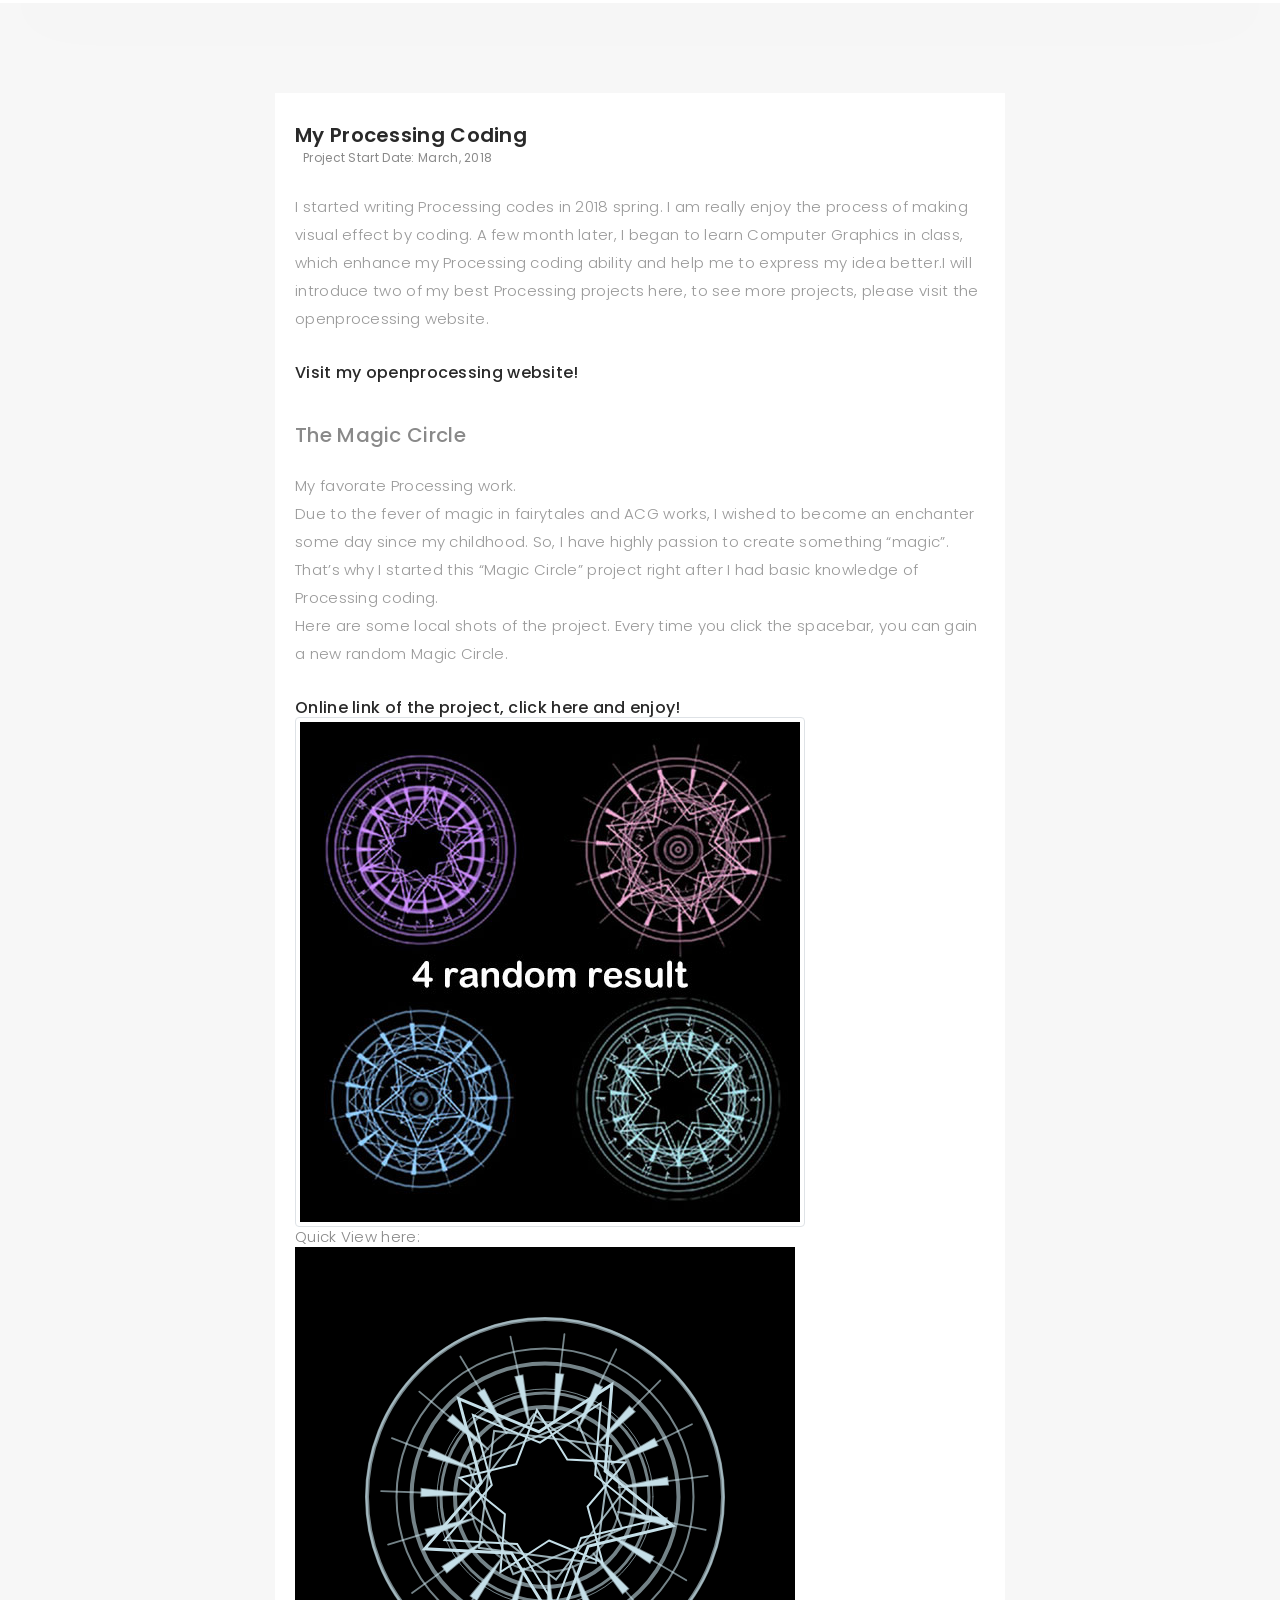
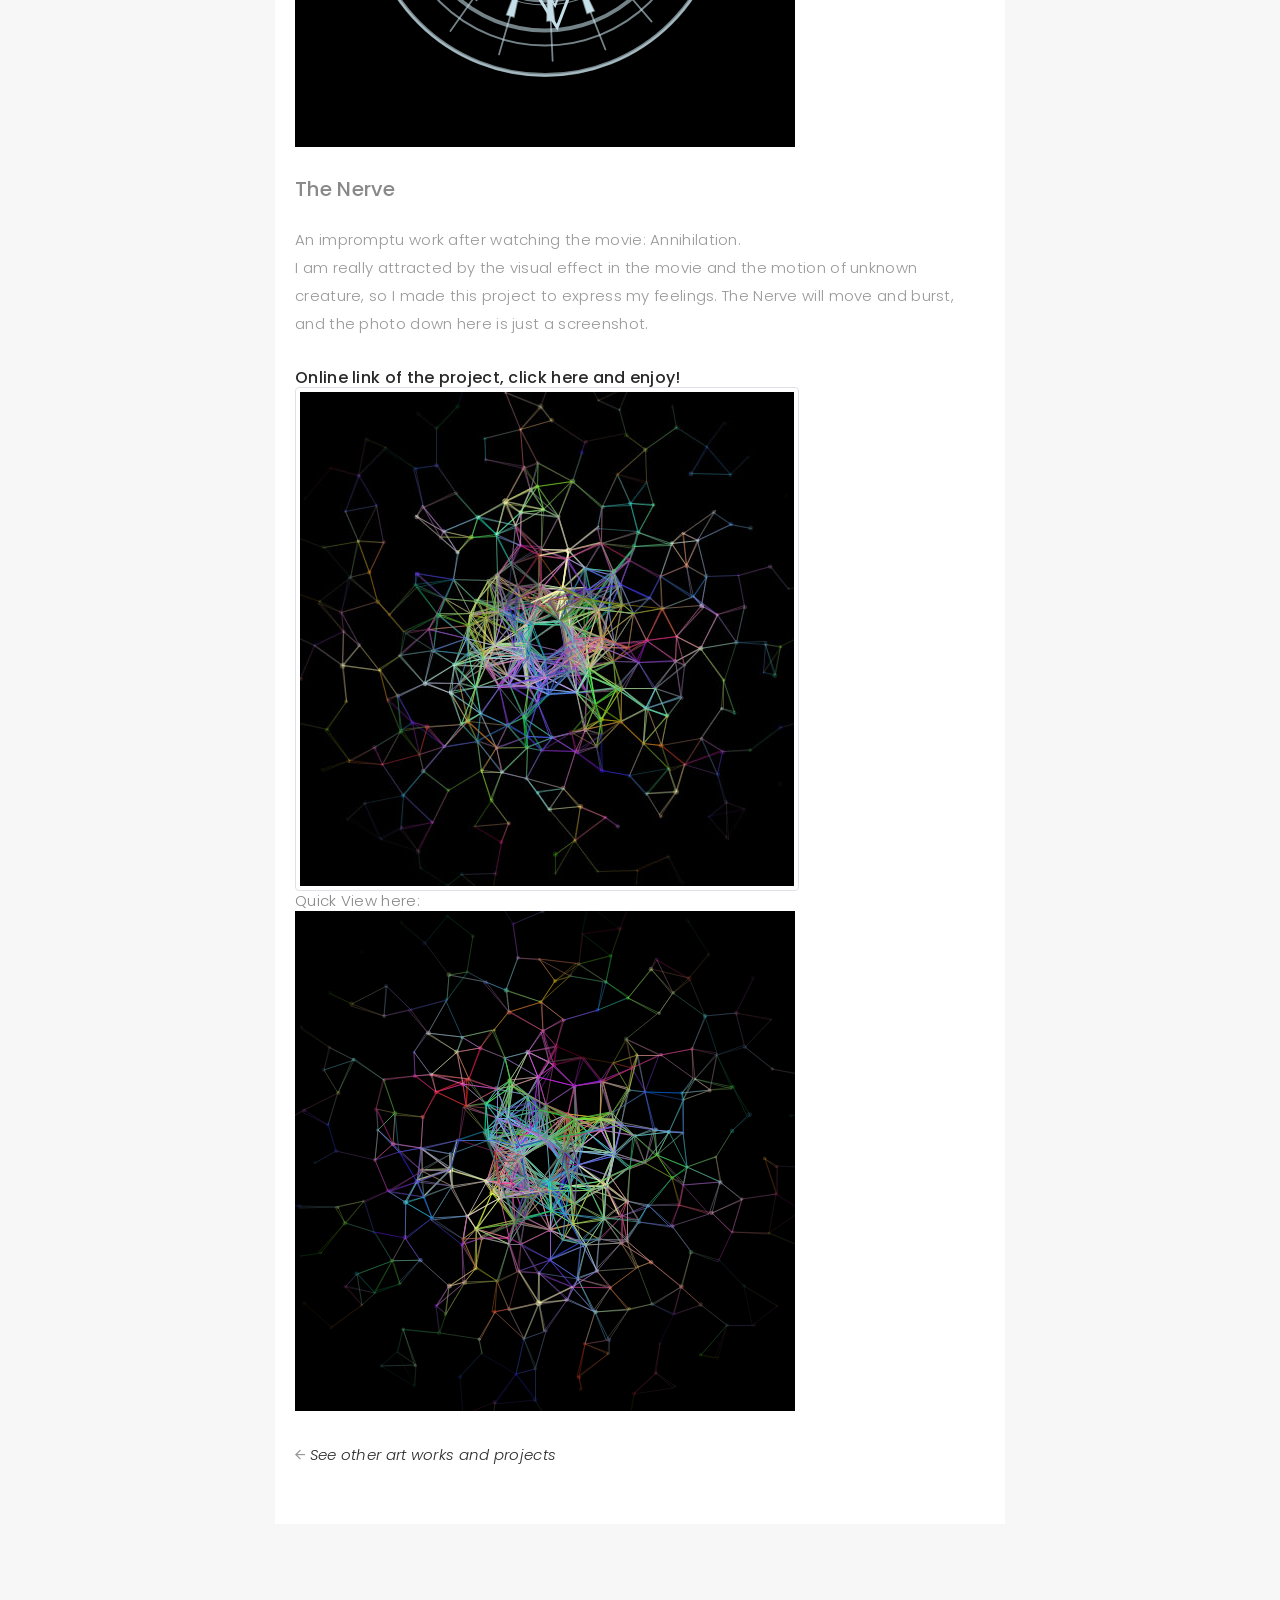
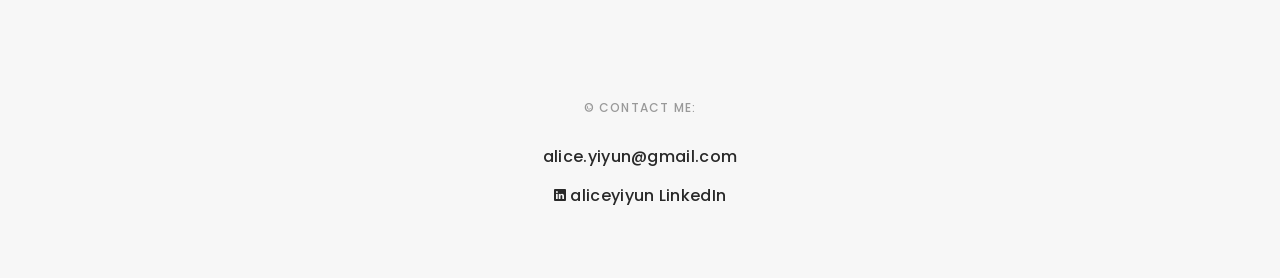
==== pages/mycode_pcsng.html @ db7207e2 "Before winter break" ====
<!DOCTYPE html>
<html lang="en">

<head>
	<!-- meta -->
	<meta charset="utf-8">
	<meta content="width=device-width, initial-scale=1.0" name="viewport">

	<title>Alice's Processing coding</title>
	<meta content="" name="keywords">
	<meta content="" name="description">

	<!-- Google Fonts -->
	<link href="https://fonts.googleapis.com/css?family=Poppins:300,300i,400,400i,500,500i,600,600i,700,700i|Playfair+Display:400,400i,700,700i,900,900i" rel="stylesheet">

	<!-- Bootstrap CSS File -->
	<link href="../lib/bootstrap/css/bootstrap.min.css" rel="stylesheet">

	<!-- Libraries CSS Files -->
	<link href="../lib/ionicons/css/ionicons.min.css" rel="stylesheet">
	<link href="../lib/owlcarousel/assets/owl.carousel.min.css" rel="stylesheet">
	<link href="../lib/magnific-popup/magnific-popup.css" rel="stylesheet">
	<link href="../lib/hover/hover.min.css" rel="stylesheet">

	<!-- Blog Stylesheet File -->
	<link href="../css/blog.css" rel="stylesheet">

	<!-- Main Stylesheet File -->
	<link href="../css/style.css" rel="stylesheet">

	<!-- Responsive css -->
	<link href="../css/responsive.css" rel="stylesheet">

	<!-- Favicon -->
	<link rel="shortcut icon" href="../images/images_icon/favicon.png">

	<!-- Global site tag (gtag.js) - Google Analytics -->
	<script async src="https://www.googletagmanager.com/gtag/js?id=UA-133697695-1"></script>
	<script>
		window.dataLayer = window.dataLayer || [];
		function gtag(){dataLayer.push(arguments);}
		gtag('js', new Date());

		gtag('config', 'UA-133697695-1');
	</script>
</head>

<body>
<!-- start section navbar -->
<nav id="main-nav-subpage" class="subpage-nav">
  <div class="row">
    <div class="container">

      <div class="logo">
        <a href="../index.html"><img src="../images/images_icon/logo.png" alt="logo"></a>
      </div>

      <div class="responsive"><i data-icon="m" class="ion-navicon-round"></i></div>

      <ul class="nav-menu list-unstyled">
        <li><a href="#header" class="smoothScroll">BACK TO TOP</a></li>
      </ul>
    </div>
  </div>
</nav>
<!-- End section navbar -->
<!-- start section main content -->
<div class="main-content paddsection">
  <div class="container">
    <div class="row justify-content-center">
      <div class="col-md-8 col-md-offset-2">
        <div class="row">
          <div class="container-main single-main">
            <div class="col-md-12">
              <div class="block-main mb-30">

                <div class="content-main single-post padDiv">
                  <div class="journal-txt">
                    <h4>My Processing Coding</h4>
                  </div>
                  <div class="post-meta">
                    <ul class="list-unstyled mb-0">

                      <li class="date">Project Start Date: March, 2018</a></li>
                    </ul>
                  </div>
                  <p class="mb-30">I started writing Processing codes in 2018 spring. I am really enjoy the process of making visual effect
                    by coding. A few month later, I began to learn Computer Graphics in class, which enhance my Processing coding ability and
                    help me to express my idea better.I will introduce two of my best Processing projects here, to see more projects, please 
                    visit the openprocessing website.</p>
                  <h6><a href="https://www.openprocessing.org/user/119022/#sketches">Visit my openprocessing website!</a></h6><br><br>

                  
                  <h5>The Magic Circle</h5>
                  <p class="mb-30"> My favorate Processing work.<br>
                  Due to the fever of magic in fairytales and ACG works, I wished to become an enchanter some day since my
                  childhood. So, I have highly passion to create something “magic”. That’s why I started this “Magic
                  Circle” project right after I had basic knowledge of Processing coding. <br>
                  Here are some local shots of the project. Every time you click the spacebar, you can gain a new random Magic Circle.
                  <h6><a href="https://www.openprocessing.org/sketch/531428">Online link of the project, click here and enjoy!</a></h6>

                      <img src="../images/images_code/magicSum.jpg" class="img-thumbnail img-responsive"><br>
                    Quick View here:<br>
                    <div id="sketchholder">
                      <canvas data-processing-sources="magic.pde"></canvas>
                    </div>

                  </p>

                    <h5>The Nerve</h5>
                    <p class="mb-30">An impromptu work after watching the movie: Annihilation.<br>
                      I am really attracted by the visual effect in the movie and the motion of unknown creature, 
                      so I made this project to express my feelings. The Nerve will move and burst, and the photo down here is just a screenshot.<br>
                  <h6><a href="https://www.openprocessing.org/sketch/531428">Online link of the project, click here and enjoy!</a></h6>

                      <img src="../images/images_code/Nerve.jpg" class="img-thumbnail img-responsive"><br>
                      Quick View here:<br>
                      <div id="sketchholder">
                        <canvas data-processing-sources="Nerve.pde"></canvas>
                      </div>
                 
                  </p>


                 

                  <p class="align-content-center">
                    <i class="ion-android-arrow-back"> <a href="../index.html#project" class="smoothScroll">See other art works and projects</a></i>
                  </p>

                </div>
              </div>

            </div>


          </div>
        </div>
      </div>
    </div>
  </div>
</div>
<!--  </div> -->
<!-- start section main content -->

<!-- start section footer -->
<div id="footer" class="text-center">
  <div class="container">

    <p>&copy; Contact me: <br>

    <div class="credits">

      <h6><a href="mailto: alice.yiyun@gmail.com">alice.yiyun@gmail.com</a></h6>
      <br>
      <h6><a href="https://www.linkedin.com/in/aliceyiyun"><i class="ion-social-linkedin"></i>  aliceyiyun LinkedIn</a></h6>
    </div>
  </p>
  </div>
</div>
<!-- End section footer -->

<!-- JavaScript Libraries -->
<script src="../lib/jquery/jquery.min.js"></script>
<script src="../lib/jquery/jquery-migrate.min.js"></script>
<script src="../lib/bootstrap/js/bootstrap.bundle.min.js"></script>
<script src="../lib/typed/typed.js"></script>
<script src="../lib/owlcarousel/owl.carousel.min.js"></script>
<script src="../lib/magnific-popup/magnific-popup.min.js"></script>
<script src="../lib/isotope/isotope.pkgd.min.js"></script>

<!-- Contact Form JavaScript File -->
<script src="../contactform/contactform.js"></script>

<!-- Template Main Javascript File -->
<script src="../js/main.js"></script>

</body>
<script src="../js/processing.js"></script>
<script>
    var myCanvas = createCanvas(winWidth, winHeight);
    myCanvas.parent("sketchholder");
</script>


</html>
---- css/blog.css ----
/*-----------------------------------------------------------------------------------*/

/*  -  Navbar fixd page
/*-----------------------------------------------------------------------------------*/

.subpage-nav {
  display: block !important;
  position: relative;
}

/*-----------------------------------------------------------------------------------*/

/*  /* Single page */

/*-----------------------------------------------------------------------------------*/

/* main content */

.main-content {
  background: #f7f7f7;
}

.main-content .container-main {
  display: inline-block;
  width: 100%;
}

.main-content .container-main .block-main {
  margin-bottom: 30px;
  overflow: hidden;
}

.container-main .block-main .content-main {
  background: #fff none repeat scroll 0 0;
  display: inline-block;
  width: 100%;
}

.journal-txt h4 a {
  display: block;
  font-size: 19px;
  line-height: 24px;
  margin: 0 0 13px 0;
  font-weight: 500;
  color: #292929;
  -moz-transition: all 0.5s ease-in-out 0s;
  -ms-transition: all 0.5s ease-in-out 0s;
  -o-transition: all 0.5s ease-in-out 0s;
  -webkit-transition: all 0.5s ease-in-out 0s;
  transition: all 0.5s ease-in-out 0s;
}

.journal-txt h4 a:hover {
  color: #b8a07e;
  -moz-transition: all 0.5s ease-in-out 0s;
  -ms-transition: all 0.5s ease-in-out 0s;
  -o-transition: all 0.5s ease-in-out 0s;
  -webkit-transition: all 0.5s ease-in-out 0s;
  transition: all 0.5s ease-in-out 0s;
}

.post-meta ul li {
  font-size: 12px;
  font-weight: normal;
  margin-left: 8px;
  margin-right: 8px;
  text-transform: capitalize;
  display: inline-block;
  float: none;
}

.content-main .post-meta a {
  color: #a2a2a2;
  margin-left: 5px;
}

/* Commonts */

.comments {
  background: #fff;
}

.entry-comments h6 {
  margin-right: 10px;
  font-size: 13px;
  letter-spacing: 0.1em;
  font-weight: 500;
}

.entry-comments-item {
  margin-top: 40px;
  padding-bottom: 40px;
  border-bottom: 1px solid #f2f2f2;
}

.entry-comments-avatar {
  position: absolute;
  display: block;
  border-radius: 50%;
  width: 60px;
  height: 60px;
}

.entry-comments-body {
  padding-left: 86px;
}

.entry-comments-author {
  margin-right: 10px;
  font-size: 13px;
  color: #292929;
  letter-spacing: 0.1em;
  font-weight: 500;
}

.rep {
  font-size: 13px;
  color: #292929;
  letter-spacing: 0.1em;
  font-weight: 500;
  text-transform: capitalize;
}

.entry-comments span a {
  font-size: 13px;
  color: #999;
}

.entry-comments-reply {
  padding-left: 10%;
}

/* Commonts form */

.cmt {
  background: #fff;
}

blockquote {
  padding: 40px;
  background-color: #f2f2f2;
  margin: 30px 0;
  border: none;
  border-left: 4px solid #b8a07e;
}
---- css/style.css ----
/*
  Theme Name: Folio
  Theme URL: https://bootstrapmade.com/folio-bootstrap-portfolio-template/
  Author: BootstrapMade.com
  Author URL: https://bootstrapmade.com
*/

/*  General Styling
/*-----------------------------------------------------------------------------------*/


body {
  background: #ffffff;
  color: #898989;
  font-family: 'Poppins', helvetica;
  font-size: 15px;
  font-weight: 300;
  line-height: 20px;
  letter-spacing: 0.02em;
  overflow-x: hidden;
  margin: 0 auto;
  padding: 0;
  -moz-box-sizing: border-box;
  -ms-box-sizing: border-box;
  -o-box-sizing: border-box;
  -webkit-box-sizing: border-box;
  box-sizing: border-box;
}

h1, h2, h3, h4, h5, h6 {
  margin: 0;
}

h2 {
  color: #292929;
  font-weight: 600;
}

h4 {
  color: #292929;
  font-size: 20px;
  font-weight: 600;
}

a {
  color: #292929;
  text-decoration: none !important;
  -moz-transition: all 0.5s ease-in-out 0s;
  -ms-transition: all 0.5s ease-in-out 0s;
  -o-transition: all 0.5s ease-in-out 0s;
  -webkit-transition: all 0.5s ease-in-out 0s;
  transition: all 0.5s ease-in-out 0s;
}

a:hover {
  -moz-transition: all 0.5s ease-in-out 0s;
  -ms-transition: all 0.5s ease-in-out 0s;
  -o-transition: all 0.5s ease-in-out 0s;
  -webkit-transition: all 0.5s ease-in-out 0s;
  transition: all 0.5s ease-in-out 0s;
}

a:hover, a:focus {
  color: #b8a07e;
  text-decoration: underline;
}

nav ul li a {
  padding: 2px 0 0 0;
  position: relative;
  display: block;
  font-size: 12px;
  color: #999999;
  letter-spacing: 0.1em;
  font-weight: 500;
  line-height: 14px;
  text-transform: uppercase;
  -moz-transition: all 0.5s ease-in-out 0s;
  -ms-transition: all 0.5s ease-in-out 0s;
  -o-transition: all 0.5s ease-in-out 0s;
  -webkit-transition: all 0.5s ease-in-out 0s;
  transition: all 0.5s ease-in-out 0s;
}

p {
  margin: 25px 0;
  padding: 0;
  font-size: 15px;
  color: #999999;
  line-height: 28px;
}

::-moz-selection {
  background: #b8a07e;
  color: #fff;
}

::selection {
  background: #b8a07e;
  color: #fff;
}

.btn {
  background: #333;
  border: medium none;
  border-radius: 0;
  color: #fff;
  font-size: 12px;
  height: 50px;
  line-height: 50px;
  padding: 0 30px;
  text-transform: uppercase;
}

.btn:hover, .btn:focus {
  color: #fff;
}

.padDiv {
  padding: 30px 20px;
}

.section-title {
  margin-bottom: 70px;
}

.section-title h2 {
  font-size: 25px;
  letter-spacing: 2px;
  text-transform: uppercase;
}

.form-control {
  background-color: transparent;
  border: 1px solid #999;
  border-radius: 0;
  color: #999999;
  font-size: 12px;
  font-weight: 500;
  height: 50px;
  letter-spacing: 0.1em;
  padding-left: 10px;
  margin: 0 0 25px 0;
  line-height: 14px;
  text-transform: uppercase;
}

.form-control:focus {
  box-shadow: none;
  outline: 0 none;
}

.paddsection {
  padding-top: 90px;
  padding-bottom: 90px;
}

.paddsections {
  padding-top: 90px;
  padding-bottom: 90px !important;
}

.hvr-shutter-in-horizontal::before {
  background: #333;
}

.hvr-shutter-in-horizontal:hover {
  background: #b8a07e;
}

.mb-30 {
  margin-bottom: 30px;
}

/*-----------------------------------------------------------------------------------*/
/*  Navbar Top
/*-----------------------------------------------------------------------------------*/

nav {
  position: fixed;
  background: #fff;
  z-index: 1000;
  width: 100%;
  padding: 20px;
  display: none;
  -webkit-box-shadow: 0px 2px 92px 0px rgba(0, 0, 0, 0.18);
  -moz-box-shadow: 0px 2px 92px 0px rgba(0, 0, 0, 0.18);
  box-shadow: 0px 2px 92px 0px rgba(0, 0, 0, 0.18);
}

.nav-menu {
  float: right;
  line-height: 32px;
  margin-bottom: 0;
  padding-top: 16px;
}

nav ul li {
  float: left;
  margin-right: 15px;
  font-family: 'Poppins', sans-serif;
  font-size: 14px;
  margin-left: 40px;
}

nav ul li a {
  padding: 2px 0 0 0;
  position: relative;
  display: block;
  font-size: 14px;
  color: #999999;
  font-family: 'Poppins', helvetica;
  font-weight: 500;
  line-height: 16px;
  text-transform: uppercase;
  letter-spacing: 0.02em;
  text-transform: capitalize;
}

.logo {
  float: left;
}

.logo img {
  width: 200px;
  height: 100px;
}

.responsive {
  display: none;
  font-size: 23px;
}

.active {
  color: #afafaf;
}

/*----------------------------------------------------------------------------------*/
/*  Header
/*-----------------------------------------------------------------------------------*/

#header {
  background: url("../images/images_index/background.jpg") repeat scroll center center / cover;
  height: 130vh;
  width: 100%;
}


#header .header-content {
  height: 100vh;
  text-align: left;
  width: 100%;
  display: flex;
  justify-content: center;
  flex-direction: column;
}

.header-content h1 {
  font-size: 40px;
  font-weight: 700;
  margin-bottom: 10px;
  text-transform: uppercase;
  color: #fff;
}

.header-content p {
  font-size: 13px;
  letter-spacing: 5px;
  margin-top: 0;
  margin-bottom: 30px;
  text-transform: capitalize;
  color: #fff;
  font-weight: 500;
}

.header-content .list-social li {
  float: left;
  margin-right: 20px;
}

.header-content .list-social li i {
  color: #fff;
  font-size: 15px;
}

/*-----------------------------------------------------------------------------------*/
/*  Aout-us
/*-----------------------------------------------------------------------------------*/

#about {
  width: 100%;
  height: auto;
  background: #f7f7f7;
  padding-top: 190px;
}

#about .div-img-bg {
  padding-bottom: 30px;
  border: 20px solid #b8a07e;
}

#about .div-img-bg .about-img img {
  width: 100%;
  box-shadow: 0px 0px 85px 0px rgba(0, 0, 0, 0.14);
  margin-top: -60px;
  margin-left: 40px;
  height: 400px;
  object-fit: cover;
}

#about .about-descr .p-heading {
  font-family: 'Playfair Display', serif;
  font-size: 28px;
  text-align: left;
}

#about .about-descr .separator {
  max-width: 80%;
  margin-bottom: 0;
  text-align: left;
}

/*-----------------------------------------------------------------------------------*/
/*   Services
/*-----------------------------------------------------------------------------------*/

#services {
  background: #f7f7f7;
  position: relative;
  padding-bottom: 80px;
}

.owl-item {
  float: left;
}
.services-block span {
  margin: 10px 0;
  position: relative;
  font-size: 13px;
  color: #292929;
  letter-spacing: 0.1em;
  font-weight: 500;
  text-transform: uppercase;
  display: block;
}

.services-block .separator {
  margin: 0;
  font-size: 13px;
  line-height: 22px;
}

.services-block i {
  font-size: 44px;
  color: #b8a07e;
  line-height: 44px;
}


.services-carousel  .owl-stage-outer {
  overflow: hidden;
}

.services-carousel .owl-dots {
  margin-top: 5px;
  text-align: center;
}

.services-carousel .owl-dot {
  display: inline-block;
  margin: 0 5px;
  width: 12px !important;
  height: 12px !important;
  border-radius: 50%;
  border: 0;
  padding: 0 !important;
  background-color: #ddd;
  cursor: pointer;
}

.services-carousel .owl-dot.active {
  background-color: #b8a07e;
}

.owl-nav {
  display: none;
}


/*-----------------------------------------------------------------------------------*/
/*  Portfolio
/*-----------------------------------------------------------------------------------*/

#portfolio {
  position: relative;
  padding-bottom: 50px;
}

#portfolio .portfolio-list {
  margin-bottom: 50px;
}

#portfolio .portfolio-list .nav {
  display: inline-block;
  margin: 0;
}

#portfolio .portfolio-list .nav li {
  margin: 0 40px 0 0;
  float: left;
  font-size: 14px;
  color: #999999;
  line-height: 16px;
  cursor: pointer;
  font-family: 'Poppins', helvetica;
  font-weight: 500;
  letter-spacing: 0.02em;
  text-transform: capitalize;
  -moz-transition: all 0.5s ease-in-out 0s;
  -ms-transition: all 0.5s ease-in-out 0s;
  -o-transition: all 0.5s ease-in-out 0s;
  -webkit-transition: all 0.5s ease-in-out 0s;
  transition: all 0.5s ease-in-out 0s;
}

#portfolio .portfolio-list .nav li:hover, #portfolio .portfolio-list .nav li.filter-active  {
  color: #b8a07e;
  -moz-transition: all 0.5s ease-in-out 0s;
  -ms-transition: all 0.5s ease-in-out 0s;
  -o-transition: all 0.5s ease-in-out 0s;
  -webkit-transition: all 0.5s ease-in-out 0s;
  transition: all 0.5s ease-in-out 0s;
}

#portfolio .portfolio-container {
  display: inline-block;
  margin-bottom: 50px;
  width: 100%;
}

.portfolio-thumbnail {
  margin-bottom: 30px;
  overflow: hidden;
  min-height: 260px;
  height: auto;
}

.portfolio-thumbnail img {
  max-width: 100%;
}

/*-----------------------------------------------------------------------------------*/
/*  Journal
/*-----------------------------------------------------------------------------------*/

#journal,  #journal-blog {
  height: auto;
  width: 100%;
  background: #f7f7f7;
  padding-bottom: 60px;
  position: relative;
}

#journal-blog {
  background: #fff;
  padding-bottom: 30px;
}

#journal .journal-block {
  display: inline-block;
  height: auto;
  width: 100%;
}

#journal .journal-block .journal-info {
  position: relative;
}

.journal-block .journal-info img {
  max-width: 100%;
}

.journal-block .journal-info .journal-txt {
  padding: 25px 0px;
  position: relative;
}

.journal-block .journal-info .journal-txt h4 a {
  display: block;
  font-size: 19px;
  line-height: 24px;
  margin: 0 0 13px 0;
  font-weight: 500;
  color: #292929;
  -moz-transition: all 0.5s ease-in-out 0s;
  -ms-transition: all 0.5s ease-in-out 0s;
  -o-transition: all 0.5s ease-in-out 0s;
  -webkit-transition: all 0.5s ease-in-out 0s;
  transition: all 0.5s ease-in-out 0s;
}

.journal-block .journal-info .journal-txt h4 a:hover {
  color: #b8a07e;
  -moz-transition: all 0.5s ease-in-out 0s;
  -ms-transition: all 0.5s ease-in-out 0s;
  -o-transition: all 0.5s ease-in-out 0s;
  -webkit-transition: all 0.5s ease-in-out 0s;
  transition: all 0.5s ease-in-out 0s;
}

.journal-block .journal-info .journal-txt p {
  margin: 0;
  font-size: 14px;
  line-height: 24px;
}

/*-----------------------------------------------------------------------------------*/
/*  Contact
/*-----------------------------------------------------------------------------------*/

#contact {
  height: auto;
  width: 100%;
}

.contact-details {
  list-style: none;
  margin: 0;
  padding: 0;
}

.contact-details li {
  padding-bottom: 10px;
}

#contact input, #contact textarea {
  width: 100%;
}


#contact  #sendmessage {
  color: #18d26e;
  border: 1px solid #18d26e;
  display: none;
  text-align: center;
  padding: 15px;
  font-weight: 600;
  margin: 15px;
}

#contact  #errormessage {
  color: red;
  display: none;
  border: 1px solid red;
  text-align: center;
  padding: 15px;
  font-weight: 600;
  margin: 15px;
}

#contact #sendmessage.show, #contact #errormessage.show, #contact .show {
  display: block;
}

#contact .validation {
  color: red;
  display: none;
  margin: 0 0 20px;
  font-weight: 400;
  font-size: 13px;
}

/*-----------------------------------------------------------------------------------*/
/*  Footer
/*-----------------------------------------------------------------------------------*/

#footer {
  background: #f7f7f7;
  padding-top: 50px;
  padding-bottom: 50px;
}

#footer .socials-media {
  width: 100%;
}

#footer .socials-media ul {
  display: inline-block;
  float: none;
  margin: 0 0 20px 0;
}

#footer .socials-media ul li {
  float: left;
  margin-left: 10px;
  margin-right: 10px;
}

#footer .socials-media ul li a {
  font-size: 24px;
  color: #999;
  letter-spacing: 0.1em;
  font-weight: 500;
  background: transparent;
  text-transform: uppercase;
  -moz-transition: all 0.5s ease-in-out 0s;
  -ms-transition: all 0.5s ease-in-out 0s;
  -o-transition: all 0.5s ease-in-out 0s;
  -webkit-transition: all 0.5s ease-in-out 0s;
  transition: all 0.5s ease-in-out 0s;
}

#footer .socials-media ul li a:hover {
  color: #b8a07e;
  -moz-transition: all 0.5s ease-in-out 0s;
  -ms-transition: all 0.5s ease-in-out 0s;
  -o-transition: all 0.5s ease-in-out 0s;
  -webkit-transition: all 0.5s ease-in-out 0s;
  transition: all 0.5s ease-in-out 0s;
}

#footer p {
  font-size: 12px;
  letter-spacing: 0.1em;
  font-weight: 500;
  margin-top: 0;
  text-transform: uppercase;
}

.credits {
  font-size: 9px;
}
---- css/responsive.css ----
/** Width between 1200x to 0
 *  ~~~~~~~~~~~~~~~~~~~~~~~~~~~~~~~~~~~~
 */

@media (min-width: 1200px) {

}

/** Width between 992px to 1199px
 *  ~~~~~~~~~~~~~~~~~~~~~~~~~~~~~~~~~~~~
 */

@media (min-width: 992px) and (max-width: 1199px) {
  
}

/** Width between 768px to 991px
 *  ~~~~~~~~~~~~~~~~~~~~~~~~~~~~~~~~~~~~
 */

@media (min-width: 768px) and (max-width: 991px) {
  /* Navbar */
  nav {
    padding: 10px 15px;
  }
  .nav-menu {
    margin-top: 40px;
    display: none;
    float: none;
    width: 100%;
  }
  .nav-menu li {
    float: none;
    width: 100%;
    text-align: center;
    border-top: 1px solid #f7f7f7;
    line-height: 45px;
    margin-left: 0;
    padding-top: 10px;
    padding-bottom: 10px;
  }
  .responsive {
    float: right;
    padding-top: 15px;
    display: block;
  }
  /* About */
  .head-info .header-content .cmaster h1 {
    font-size: 32px;
  }
  #about .div-img-bg {
    padding: 0;
  }
  #about .div-img-bg .about-img img {
    margin-top: 0%;
    margin-left: calc(0% - 0px);
  }
  #about .about-descr .p-heading {
    font-size: 20px;
  }
  #about .about-descr .separator {
    max-width: 100%;
    margin-bottom: 0;
  }
  /* portfolio */
  #portfolio .portfolio-list .nav li {
    float: none;
    margin: 20px;
    display: inline-block;
  }
  /* journal */
  #journal .journal-block .journal-info {
    margin-bottom: 30px;
  }
  /* Contact */
  .contact-contact {
    margin-bottom: 30px;
  }
  /* Footer */
  #footer .socials-media ul li {
    margin-right: 0;
    margin-left: 0;
    float: none;
    display: inline-block;
  }
}

/** Width between 767px to 0
 *  ~~~~~~~~~~~~~~~~~~~~~~~~~~~~~~~~~~~~
 */

@media (max-width: 767px) {
  /* Navbar */
  nav {
    padding: 20px 15px;
  }
  .nav-menu {
    margin-top: 40px;
    display: none;
    float: none;
    width: 100%;
  }
  .nav-menu li {
    float: none;
    width: 100%;
    text-align: center;
    border-top: 1px solid #f7f7f7;
    line-height: 45px;
    margin-left: 0;
    padding-top: 10px;
    padding-bottom: 10px;
  }
  .responsive {
    float: right;
    padding-top: 15px;
    display: block;
  }
  /* About */
  .head-info .header-content h1 {
    font-size: 32px;
  }
  #about .div-img-bg {
    padding: 0;
  }
  #about .div-img-bg .about-img img {
    margin-top: 0%;
    margin-left: calc(0% - 0px);
  }
  #about .about-descr .p-heading {
    font-size: 20px;
  }
  #about .about-descr .separator {
    max-width: 100%;
    margin-bottom: 0;
  }
  /* portfolio */
  #portfolio .portfolio-list .nav li {
    float: none;
    margin: 20px;
    display: inline-block;
  }
  /* journal */
  #journal .journal-block .journal-info {
    margin-bottom: 30px;
  }
  /* Contact */
  .contact-contact {
    margin-bottom: 30px;
  }
  /* Footer */
  #footer .socials-media ul li {
    margin-right: 0;
    margin-left: 0;
    float: none;
    display: inline-block;
  }
}

/** Width between 600px to 0
 *  ~~~~~~~~~~~~~~~~~~~~~~~~~~~~~~~~~~~~
 */

@media (max-width: 600px) {
  /* Navbar */
  nav {
    padding: 20px 15px;
  }
  .nav-menu {
    margin-top: 40px;
    display: none;
    float: none;
    width: 100%;
  }
  .nav-menu li {
    float: none;
    width: 100%;
    text-align: center;
    border-top: 1px solid #f7f7f7;
    line-height: 45px;
    margin-left: 0;
    padding-top: 10px;
    padding-bottom: 10px;
  }
  .responsive {
    float: right;
    padding-top: 15px;
    display: block;
  }
  /* About */
  .head-info .header-content h1 {
    font-size: 32px;
  }
  #about .div-img-bg {
    padding: 0;
  }
  #about .div-img-bg .about-img img {
    margin-top: 0%;
    margin-left: calc(0% - 0px);
  }
  #about .about-descr .p-heading {
    font-size: 20px;
  }
  #about .about-descr .separator {
    max-width: 100%;
    margin-bottom: 0;
  }
  /* portfolio */
  #portfolio .portfolio-list .nav li {
    float: none;
    margin: 10px;
    display: inline-block;
  }
  /* journal */
  #journal .journal-block .journal-info {
    margin-bottom: 30px;
  }
  /* Contact */
  .contact-contact {
    margin-bottom: 30px;
  }
  /* Footer */
  #footer .socials-media ul li {
    margin-right: 0;
    margin-left: 0;
    float: none;
    display: inline-block;
  }
}

/** Width between 480px to 0
 *  ~~~~~~~~~~~~~~~~~~~~~~~~~~~~~~~~~~~~
 */

@media (max-width: 480px) {
  /* Navbar */
  nav {
    padding: 20px 15px;
  }
  .nav-menu {
    margin-top: 40px;
    display: none;
    float: none;
    width: 100%;
  }
  .nav-menu li {
    float: none;
    width: 100%;
    text-align: center;
    border-top: 1px solid #f7f7f7;
    line-height: 45px;
    margin-left: 0;
    padding-top: 10px;
    padding-bottom: 10px;
  }
  .responsive {
    float: right;
    padding-top: 15px;
    display: block;
  }
  /* About */
  .head-info .header-content h1 {
    font-size: 32px;
  }
  #about .div-img-bg {
    padding: 0;
  }
  #about .div-img-bg .about-img img {
    margin-top: 0%;
    margin-left: calc(0% - 0px);
  }
  #about .about-descr .p-heading {
    font-size: 20px;
  }
  #about .about-descr .separator {
    max-width: 100%;
    margin-bottom: 0;
  }
  /* portfolio */
  #portfolio .portfolio-list .nav li {
    float: none;
    margin: 20px;
  }
  /* journal */
  #journal .journal-block .journal-info {
    margin-bottom: 30px;
  }
  /* Contact */
  .contact-contact {
    margin-bottom: 30px;
  }
  /* Footer */
  #footer .socials-media ul li {
    margin-right: 0;
    margin-left: 0;
    float: none;
    display: inline-block;
  }
}

/** Width between 320px to 0
 *  ~~~~~~~~~~~~~~~~~~~~~~~~~~~~~~~~~~~~
 */

@media (max-width: 320px) {
  /* Navbar */
  nav {
    padding: 20px 15px;
  }
  .nav-menu {
    margin-top: 40px;
    display: none;
    float: none;
    width: 100%;
  }
  .nav-menu li {
    float: none;
    width: 100%;
    text-align: center;
    border-top: 1px solid #f7f7f7;
    line-height: 45px;
    margin-left: 0;
    padding-top: 10px;
    padding-bottom: 10px;
  }
  .responsive {
    float: right;
    padding-top: 15px;
    display: block;
  }
  /* About */
  .head-info .header-content h1 {
    font-size: 32px;
  }
  #about .div-img-bg {
    padding: 0;
  }
  #about .div-img-bg .about-img img {
    margin-top: 0%;
    margin-left: calc(0% - 0px);
  }
  #about .about-descr .p-heading {
    font-size: 20px;
  }
  #about .about-descr .separator {
    max-width: 100%;
    margin-bottom: 0;
  }
  /* portfolio */
  #portfolio .portfolio-list .nav li {
    float: none;
    margin: 20px;
  }
  /* journal */
  #journal .journal-block .journal-info {
    margin-bottom: 30px;
  }
  /* Contact */
  .contact-contact {
    margin-bottom: 30px;
  }
  /* Footer */
  #footer .socials-media ul li {
    margin-right: 0;
    margin-left: 0;
    float: none;
    display: inline-block;
  }
  /* Single page */
  .entry-comments-body span {
    display: inline-block;
    margin-right: 0;
  }
}
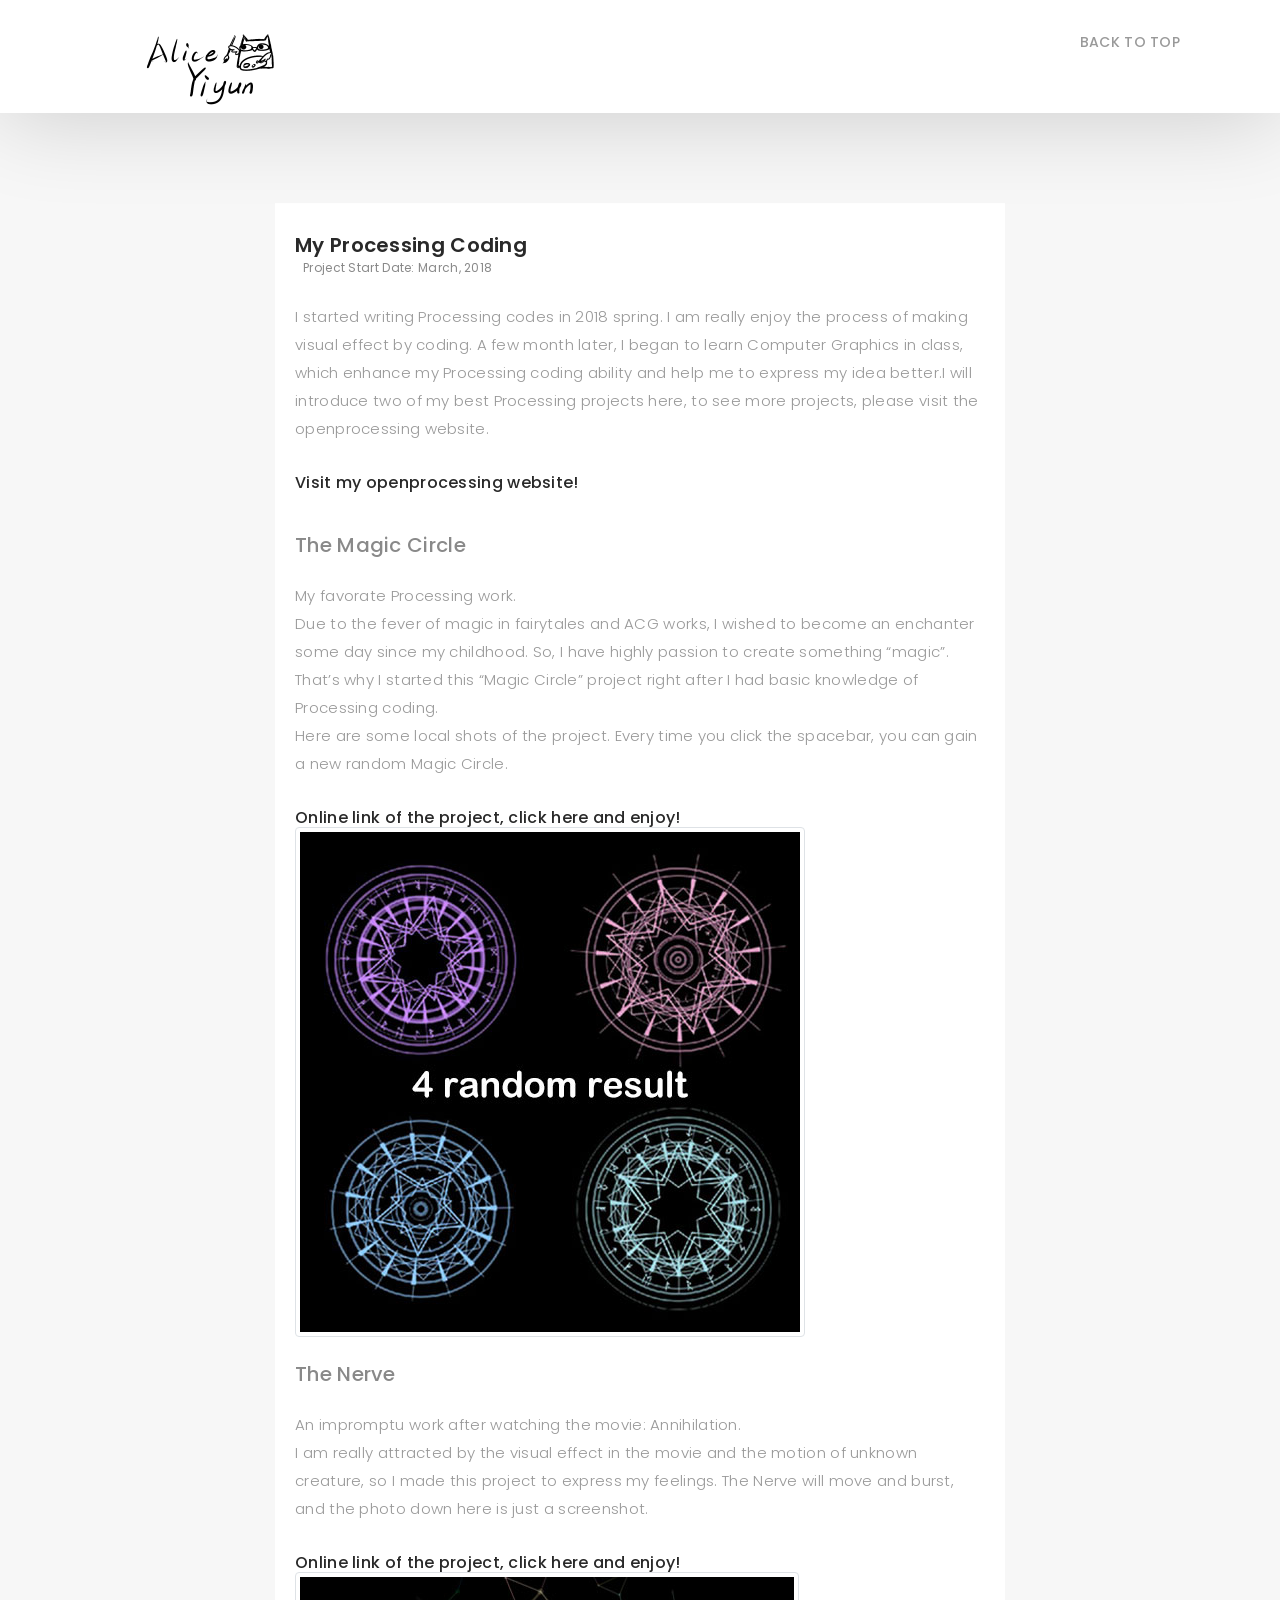
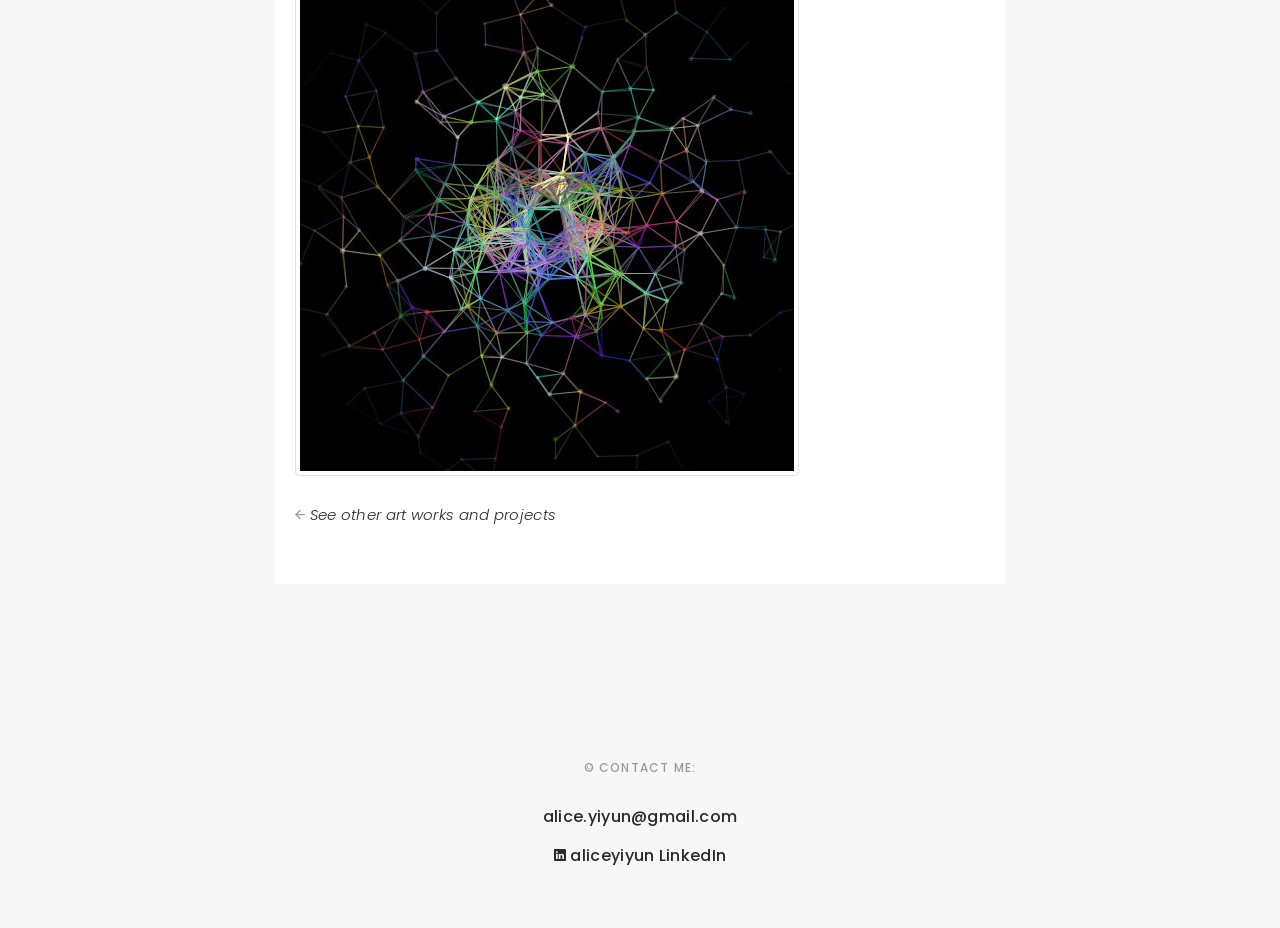
==== commit f9e91fb5: "update intern proj" ====
--- a/pages/mycode_pcsng.html
+++ b/pages/mycode_pcsng.html
@@ -100,11 +100,6 @@
                   <h6><a href="https://www.openprocessing.org/sketch/531428">Online link of the project, click here and enjoy!</a></h6>
 
                       <img src="../images/images_code/magicSum.jpg" class="img-thumbnail img-responsive"><br>
-                    Quick View here:<br>
-                    <div id="sketchholder">
-                      <canvas data-processing-sources="magic.pde"></canvas>
-                    </div>
-
                   </p>
 
                     <h5>The Nerve</h5>
@@ -114,11 +109,6 @@
                   <h6><a href="https://www.openprocessing.org/sketch/531428">Online link of the project, click here and enjoy!</a></h6>
 
                       <img src="../images/images_code/Nerve.jpg" class="img-thumbnail img-responsive"><br>
-                      Quick View here:<br>
-                      <div id="sketchholder">
-                        <canvas data-processing-sources="Nerve.pde"></canvas>
-                      </div>
-                 
                   </p>
 
 
